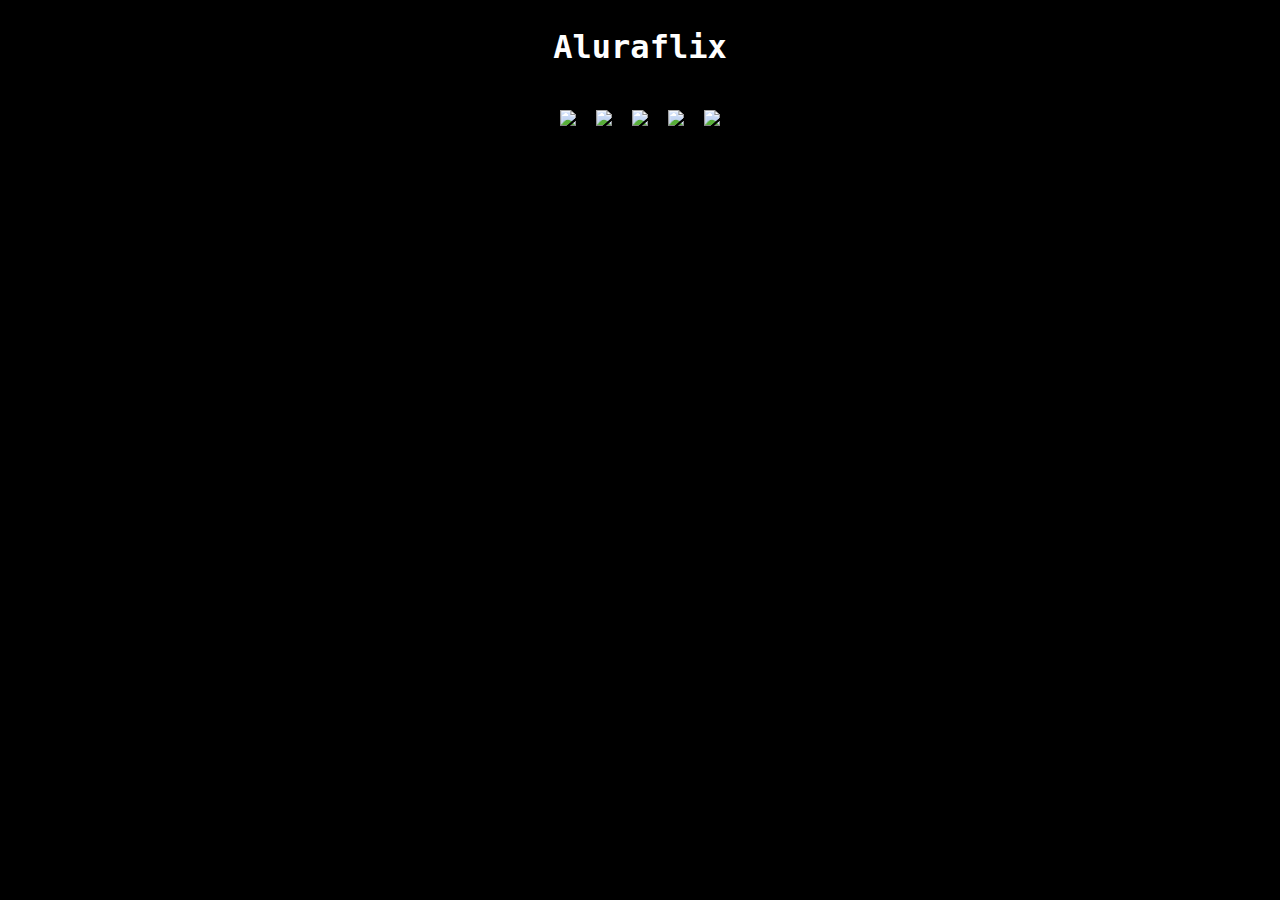
==== Aluraflix/index.html @ 3c9ac44c "Aula 4" ====
<!DOCTYPE html>
<html lang="en">
<head>
    <meta charset="UTF-8">
    <meta http-equiv="X-UA-Compatible" content="IE=edge">
    <meta name="viewport" content="width=device-width, initial-scale=1.0">
    <link rel="stylesheet" href="style.css">
    <title>Aula 4: AluraFlix</title>
</head>

<body>
<div class="container">
  <h1 class="page-title">
    Aluraflix
  </h1>
  <img src="https://www.alura.com.br/assets/img/imersoes/dev-2021/logo-imersao-aluraflix.svg" class="page-logo" alt="">
</div>
<a href="https://alura.com.br/" target="_blank">
  <img src="https://www.alura.com.br/assets/img/home/alura-logo.svg" alt="" class="alura-logo">
</a>
  <script src="script.js"></script>
</body>

</html>
---- Aluraflix/style.css ----
body {
  font-family: "Roboto Mono", monospace;
  text-align: center;
  background-image: url("https://www.alura.com.br/assets/img/imersoes/dev-2021/dia-04-aluraflix-e-filmes.png");
  background-color: #000000;
  background-size: cover;
  background-position: center top;
  background-repeat: no-repeat;
}

.container {
  text-align: center;
  padding: 20px;
}

.page-title {
  color: #ffffff;
  margin: 0 0 5px;
}

.page-subtitle {
  color: #ffffff;
  margin-top: 5px;
}

.page-logo {
  width: 200px;
}

.alura-logo {
  width: 40px;
  position: absolute;
  top: 10px;
  right: 10px;
}

body > img {
  margin: 0 10px;
}

img {
  max-height: 250px;
}
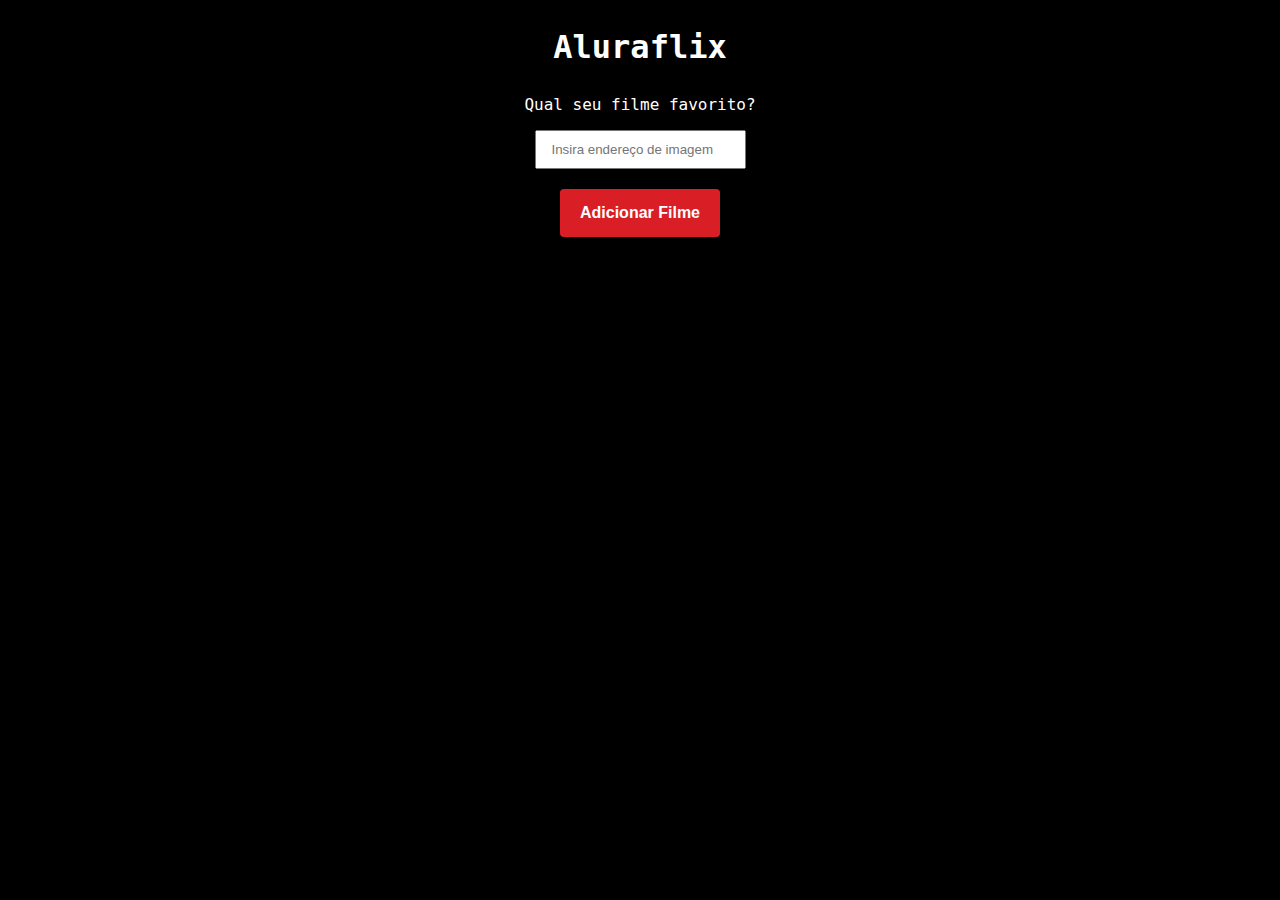
==== commit 7c1c12cd: "Aula 5" ====
--- a/Aluraflix/index.html
+++ b/Aluraflix/index.html
@@ -5,20 +5,27 @@
     <meta http-equiv="X-UA-Compatible" content="IE=edge">
     <meta name="viewport" content="width=device-width, initial-scale=1.0">
     <link rel="stylesheet" href="style.css">
-    <title>Aula 4: AluraFlix</title>
+    <title>Aula 4 e 5: AluraFlix</title>
 </head>
 
 <body>
-<div class="container">
-  <h1 class="page-title">
-    Aluraflix
-  </h1>
-  <img src="https://www.alura.com.br/assets/img/imersoes/dev-2021/logo-imersao-aluraflix.svg" class="page-logo" alt="">
-</div>
-<a href="https://alura.com.br/" target="_blank">
-  <img src="https://www.alura.com.br/assets/img/home/alura-logo.svg" alt="" class="alura-logo">
-</a>
-  <script src="script.js"></script>
+  <div class="container">
+    <h1 class="page-title">
+      Aluraflix
+    </h1>
+    <img src="https://www.alura.com.br/assets/img/imersoes/dev-2021/logo-imersao-aluraflix.svg" class="page-logo" alt="">
+    <p class="page-subtitle">
+      Qual seu filme favorito?
+    </p>
+    <div class="form-wrapper">
+      <input type="text" id="filme" name="filme" placeholder="Insira endereço de imagem">
+      <button onClick="adicionarFilme()">Adicionar Filme</button>
+    </div>
+  </div>
+  <div id="listaFilmes"></div>
+  <a href="https://alura.com.br/" target="_blank">
+    <img src="https://www.alura.com.br/assets/img/home/alura-logo.svg" alt="" class="alura-logo">
+  </a>
 </body>
-
-</html>
+<script src="script.js"></script>
+</html>--- a/Aluraflix/style.css
+++ b/Aluraflix/style.css
@@ -1,7 +1,7 @@
 body {
   font-family: "Roboto Mono", monospace;
   text-align: center;
-  background-image: url("https://www.alura.com.br/assets/img/imersoes/dev-2021/dia-04-aluraflix-e-filmes.png");
+  background-image: url("https://img.freepik.com/free-photo/top-view-popcorn-with-copy-space_23-2148262968.jpg?size=626&ext=jpg");
   background-color: #000000;
   background-size: cover;
   background-position: center top;
@@ -34,10 +34,34 @@
   right: 10px;
 }
 
-body > img {
-  margin: 0 10px;
+#listaFilmes img {
+  margin: 10px;
+  max-height: 250px;
 }
 
-img {
-  max-height: 250px;
+.form-wrapper {
+  margin: 0 0 15px;
 }
+
+.form-wrapper input {
+  display: block;
+  margin: 0 auto;
+  padding: 10px 15px;
+}
+
+.form-wrapper button {
+  border: 0;
+  color: #ffffff;
+  background: #da1e26;
+  font-weight: bold;
+  padding: 15px 20px;
+  font-size: 16px;
+  border-radius: 4px;
+  margin-top: 20px;
+  cursor: pointer;
+  transition: 0.3s;
+}
+
+.form-wrapper button:hover {
+  opacity: 0.8;
+}
